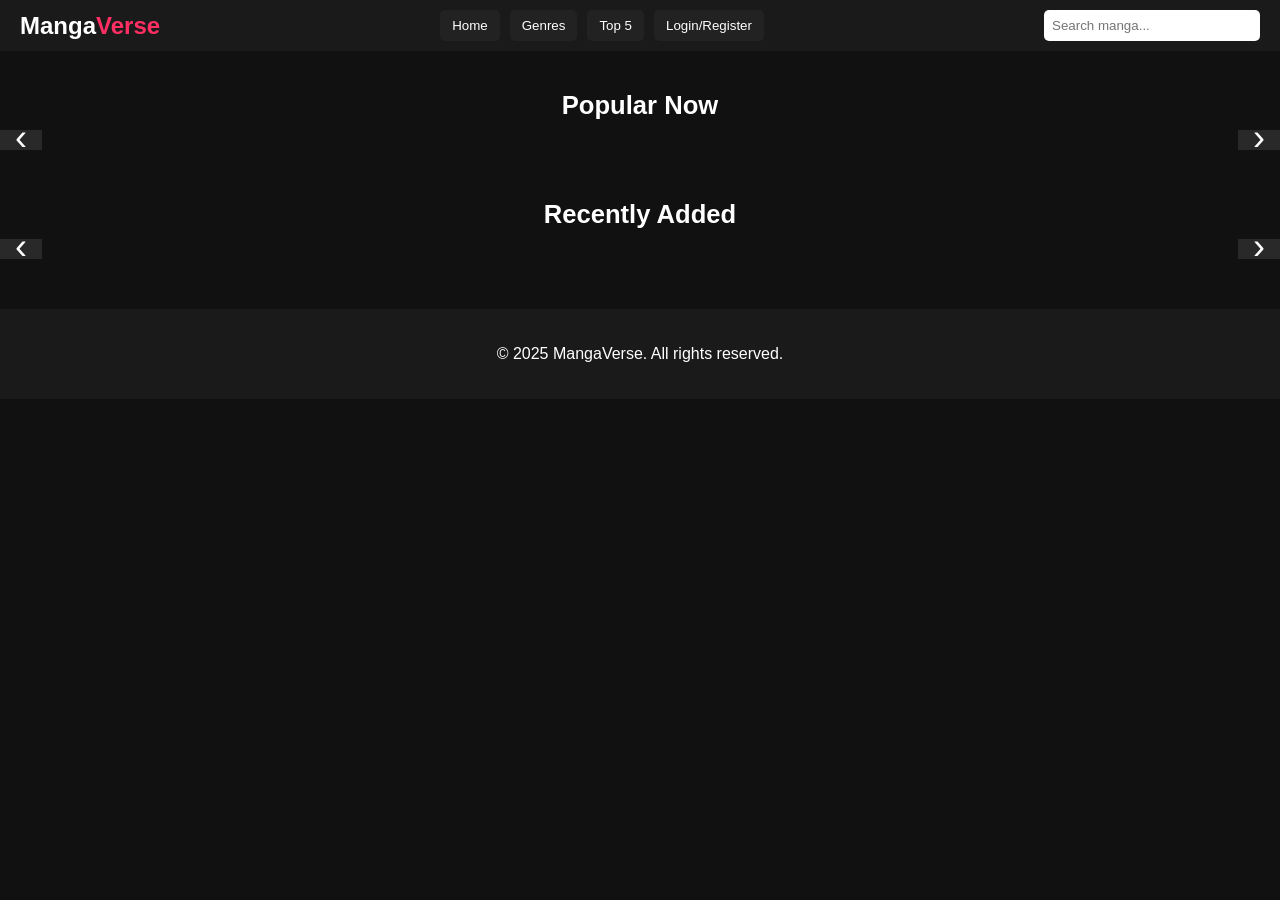
==== index.html @ 9e513396 "Add files via upload" ====
<!DOCTYPE html>
<html lang="en">
<head>
  <meta charset="UTF-8">
  <title>MangaVerse</title>
  <link rel="stylesheet" href="styles.css">
</head>
<body>
  <header class="navbar">
    <div class="logo">Manga<span>Verse</span></div>
    <nav class="nav-buttons">
      <button onclick="window.location.href='index.html'">Home</button>
      <div class="dropdown">
        <button>Genres</button>
        <div class="dropdown-content genres-dropdown">
          <a href="#">Action</a>
          <a href="#">Romance</a>
          <a href="#">Comedy</a>
          <a href="#">Drama</a>
        </div>
      </div>
      <div class="dropdown">
        <button>Top 5</button>
        <div class="dropdown-content">
          <a href="#">Of the Week</a>
          <a href="#">Of the Month</a>
          <a href="#">Of the Year</a>
          <a href="#">All Time</a>
        </div>
      </div>
      <button>Login/Register</button>
    </nav>
    <input type="text" id="searchBar" placeholder="Search manga...">
  </header>

  <main>
    <h2 class="section-title">Popular Now</h2>
    <div class="scroll-wrapper">
      <button class="scroll-btn left" onclick="scrollLeft('popularManga')">&#8249;</button>
      <div id="popularManga" class="manga-grid horizontal-scroll"></div>
      <button class="scroll-btn right" onclick="scrollRight('popularManga')">&#8250;</button>
    </div>

    <h2 class="section-title">Recently Added</h2>
    <div class="scroll-wrapper">
      <button class="scroll-btn left" onclick="scrollLeft('recentManga')">&#8249;</button>
      <div id="recentManga" class="manga-grid horizontal-scroll"></div>
      <button class="scroll-btn right" onclick="scrollRight('recentManga')">&#8250;</button>
    </div>
  </main>

  <footer>
    <p>© 2025 MangaVerse. All rights reserved.</p>
  </footer>

  <script src="script.js"></script>
</body>
</html>
---- styles.css ----
body {
  margin: 0;
  font-family: 'Segoe UI', sans-serif;
  background: #111;
  color: #fff;
}

.navbar {
  display: flex;
  justify-content: space-between;
  align-items: center;
  background: #1a1a1a;
  padding: 10px 20px;
  position: sticky;
  top: 0;
  z-index: 1000;
}

.logo {
  font-size: 1.5em;
  font-weight: bold;
}
.logo span {
  color: #ff2e63;
}

.nav-buttons {
  display: flex;
  gap: 10px;
}

.nav-buttons button {
  background: #222;
  color: #fff;
  border: none;
  padding: 8px 12px;
  border-radius: 5px;
  cursor: pointer;
}

.nav-buttons button:hover {
  background: #444;
}

#searchBar {
  padding: 8px;
  border-radius: 5px;
  border: none;
  width: 200px;
}

.section-title {
  margin: 30px 20px 10px;
  font-size: 1.6em;
}

.scroll-wrapper {
  position: relative;
  overflow: hidden;
  margin: 0 20px;
}

.horizontal-scroll {
  display: flex;
  overflow-x: auto;
  scroll-behavior: smooth;
  padding-bottom: 10px;
}

.manga-grid {
  display: flex;
  gap: 15px;
  padding: 10px 0;
}

.manga-card {
  min-width: 150px;
  max-width: 150px;
  background: #222;
  border-radius: 10px;
  overflow: hidden;
  text-align: center;
  flex-shrink: 0;
}

.manga-card img {
  width: 100%;
  height: 200px;
  object-fit: cover;
}

.manga-card h3 {
  font-size: 1em;
  margin: 10px 5px 5px;
}

.manga-card p {
  font-size: 0.85em;
  margin: 0 5px 10px;
  color: #ccc;
}

.scroll-btn {
  position: absolute;
  top: 50%;
  transform: translateY(-50%);
  background: rgba(200, 200, 200, 0.1);
  border: none;
  font-size: 24px;
  color: #ccc;
  cursor: pointer;
  padding: 10px;
  z-index: 1;
}

.scroll-btn.left {
  left: 0;
}
.scroll-btn.right {
  right: 0;
}

footer {
  text-align: center;
  padding: 20px;
  background: #1a1a1a;
  margin-top: 20px;
}

.dropdown {
  position: relative;
  display: inline-block;
}

.dropdown-content {
  display: none;
  position: absolute;
  background-color: #222;
  min-width: 160px;
  box-shadow: 0px 8px 16px rgba(0,0,0,0.2);
  z-index: 100;
}

.dropdown-content a {
  color: white;
  padding: 10px;
  text-decoration: none;
  display: block;
}

.dropdown-content a:hover {
  background-color: #444;
}

.dropdown:hover .dropdown-content {
  display: block;
}

/* Card consistency */
.manga-card {
  width: 160px;
  background: #222;
  border-radius: 10px;
  overflow: hidden;
  text-align: center;
  flex-shrink: 0;
  transition: transform 0.3s ease;
  cursor: pointer;
}
.manga-card:hover {
  transform: scale(1.05);
}

.manga-card img {
  width: 100%;
  height: 220px;
  object-fit: cover;
}

.manga-card h3 {
  font-size: 1em;
  margin: 10px 5px 5px;
}

.manga-card p {
  font-size: 0.85em;
  margin: 0 5px 10px;
  color: #ccc;
}

/* Scroll section fix */
.section-title {
  text-align: center;
  margin: 40px 0 10px;
  font-size: 1.6em;
  color: #fff;
}

/* Space between sections */
.scroll-wrapper {
  position: relative;
  overflow: hidden;
  margin: 0 auto 50px;
  max-width: 100%;
  padding: 0 40px;
}

/* Fix button visibility & size */
.scroll-btn {
  position: absolute;
  top: 40%;
  transform: translateY(-50%);
  background: rgba(255, 255, 255, 0.1);
  border: none;
  font-size: 36px;
  color: #fff;
  cursor: pointer;
  padding: 10px 15px;
  z-index: 10;
  transition: background 0.2s ease;
}
.scroll-btn:hover {
  background: rgba(255, 255, 255, 0.3);
}
.scroll-btn.left {
  left: 0;
}
.scroll-btn.right {
  right: 0;
}
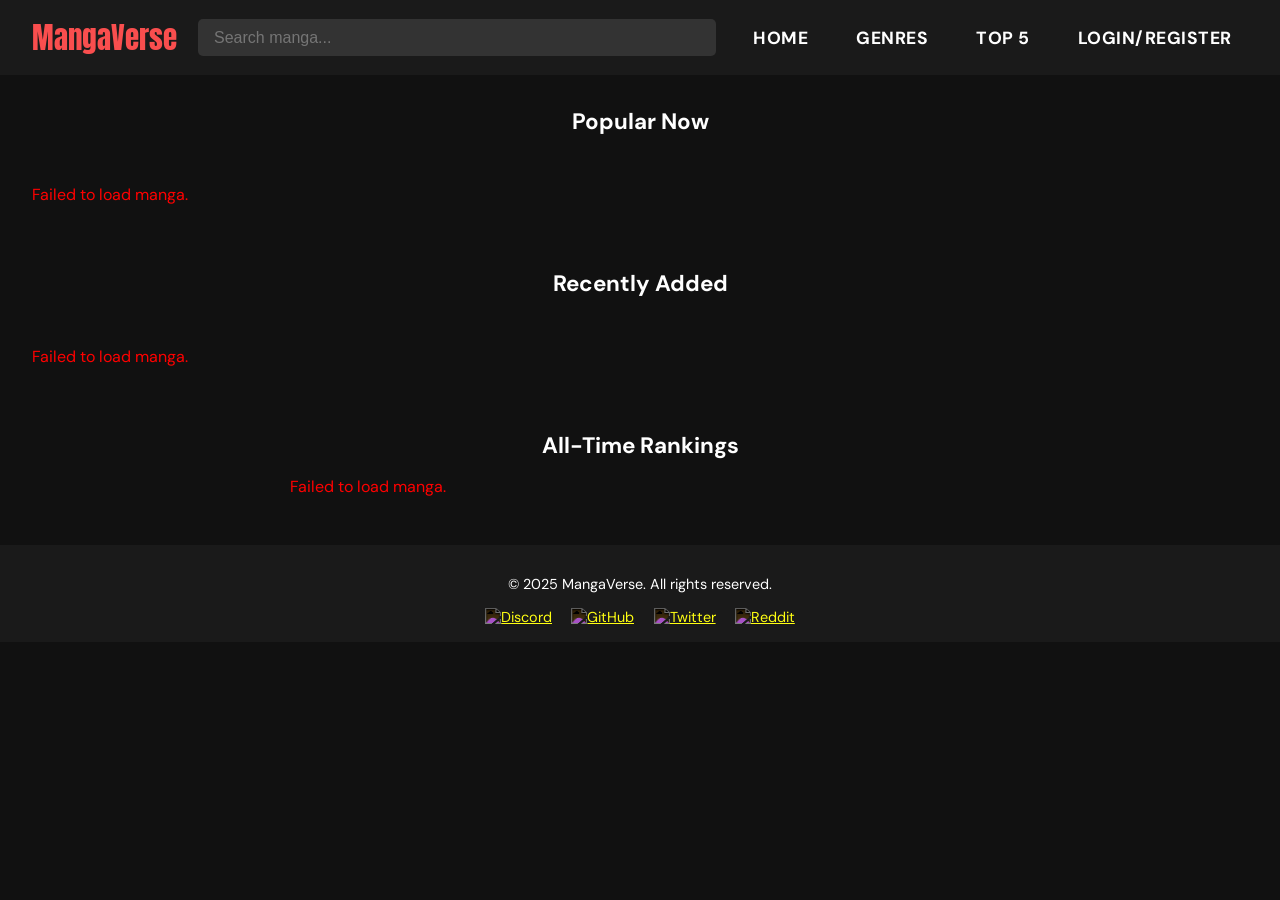
==== commit cf40f85e: "MangaVerse1.0 First version developed (with help from several AI learning tools like ChatGPT and Dee" ====
--- a/index.html
+++ b/index.html
@@ -1,56 +1,61 @@
 <!DOCTYPE html>
 <html lang="en">
 <head>
-  <meta charset="UTF-8">
+  <meta charset="UTF-8" />
+  <meta name="viewport" content="width=device-width, initial-scale=1.0"/>
   <title>MangaVerse</title>
-  <link rel="stylesheet" href="styles.css">
+  <link rel="stylesheet" href="style.css" />
+  <link href="https://fonts.googleapis.com/css2?family=Anton&family=DM+Sans&display=swap" rel="stylesheet">
+  <link rel="apple-touch-icon" sizes="180x180" href="apple-touch-icon.png">
+  <link rel="icon" type="image/png" sizes="32x32" href="favicon-32x32.png">
+  <link rel="icon" type="image/png" sizes="16x16" href="favicon-16x16.png">
+  <link rel="manifest" href="/site.webmanifest">
 </head>
 <body>
-  <header class="navbar">
-    <div class="logo">Manga<span>Verse</span></div>
-    <nav class="nav-buttons">
-      <button onclick="window.location.href='index.html'">Home</button>
-      <div class="dropdown">
-        <button>Genres</button>
-        <div class="dropdown-content genres-dropdown">
-          <a href="#">Action</a>
-          <a href="#">Romance</a>
-          <a href="#">Comedy</a>
-          <a href="#">Drama</a>
-        </div>
-      </div>
-      <div class="dropdown">
-        <button>Top 5</button>
-        <div class="dropdown-content">
-          <a href="#">Of the Week</a>
-          <a href="#">Of the Month</a>
-          <a href="#">Of the Year</a>
-          <a href="#">All Time</a>
-        </div>
-      </div>
-      <button>Login/Register</button>
-    </nav>
+  <nav class="navbar">
+    <div class="logo">MangaVerse</div>
     <input type="text" id="searchBar" placeholder="Search manga...">
-  </header>
+    <div class="nav-buttons">
+      <button class="nav-btn">Home</button>
+      <button class="nav-btn">Genres</button>
+      <button class="nav-btn">Top 5</button>
+      <button class="nav-btn">Login/Register</button>
+    </div>
+  </nav>
 
   <main>
-    <h2 class="section-title">Popular Now</h2>
-    <div class="scroll-wrapper">
-      <button class="scroll-btn left" onclick="scrollLeft('popularManga')">&#8249;</button>
-      <div id="popularManga" class="manga-grid horizontal-scroll"></div>
-      <button class="scroll-btn right" onclick="scrollRight('popularManga')">&#8250;</button>
-    </div>
+    <section class="section">
+      <h2 class="section-title">Popular Now</h2>
+      <div id="popular-scroll" class="scroll-container"></div>
+    </section>
 
-    <h2 class="section-title">Recently Added</h2>
-    <div class="scroll-wrapper">
-      <button class="scroll-btn left" onclick="scrollLeft('recentManga')">&#8249;</button>
-      <div id="recentManga" class="manga-grid horizontal-scroll"></div>
-      <button class="scroll-btn right" onclick="scrollRight('recentManga')">&#8250;</button>
-    </div>
+    <section class="section">
+      <h2 class="section-title">Recently Added</h2>
+      <div id="recent-scroll" class="scroll-container"></div>
+    </section>
+
+    <section class="section">
+      <h2 class="section-title">All-Time Rankings</h2>
+      <ul id="weekly-list" class="ranking-list"></ul>
+    </section>
   </main>
 
-  <footer>
-    <p>© 2025 MangaVerse. All rights reserved.</p>
+  <footer class="footer">
+    <p>&copy; 2025 MangaVerse. All rights reserved.</p>
+    <div class="social-icons">
+      <a href="https://discord.com/" target="_blank" aria-label="Discord">
+        <img src="https://cdn-icons-png.flaticon.com/512/5968/5968756.png" alt="Discord">
+      </a>
+      <a href="https://github.com/" target="_blank" aria-label="GitHub">
+        <img src="https://cdn-icons-png.flaticon.com/512/733/733553.png" alt="GitHub">
+      </a>
+      <a href="https://twitter.com/" target="_blank" aria-label="Twitter">
+        <img src="https://cdn-icons-png.flaticon.com/512/733/733579.png" alt="Twitter">
+      </a>
+      <a href="https://reddit.com/" target="_blank" aria-label="Reddit">
+        <img src="https://cdn-icons-png.flaticon.com/512/2111/2111589.png" alt="Reddit">
+      </a>
+    </div>
   </footer>
 
   <script src="script.js"></script>
--- a/style.css
+++ b/style.css
@@ -0,0 +1,186 @@
+body {
+  margin: 0;
+  background-color: #111;
+  font-family: 'DM Sans', sans-serif;
+  color: #fff;
+}
+
+.navbar {
+  display: flex;
+  align-items: center;
+  justify-content: space-between;
+  padding: 1rem 2rem;
+  background-color: #1a1a1a;
+  flex-wrap: wrap;
+}
+
+.logo {
+  font-family: 'Anton', sans-serif;
+  font-size: 1.8rem;
+  color: #f94e4e;
+}
+
+#searchBar {
+  width: 40%;
+  padding: 0.6rem 1rem;
+  font-size: 1rem;
+  border: none;
+  border-radius: 5px;
+  outline: none;
+  background-color: #333;
+  color: #fff;
+}
+
+.nav-buttons {
+  display: flex;
+  gap: 1rem;
+}
+
+.nav-btn {
+  background: none;
+  border: none;
+  color: #fff;
+  font-size: 1.1rem;
+  font-weight: bold;
+  font-family: 'DM Sans', sans-serif;
+  cursor: pointer;
+  padding: 0.5rem 1rem;
+  transition: background 0.3s;
+  text-transform: uppercase;
+  letter-spacing: 0.5px;
+}
+
+.nav-btn:hover {
+  background-color: #333;
+  border-radius: 4px;
+}
+
+.section {
+  margin-top: 2rem;
+  padding: 0 2rem;
+}
+
+.section-title {
+  font-size: 1.4rem;
+  margin-bottom: 1rem;
+  text-align: center;
+}
+
+.scroll-container {
+  display: flex;
+  gap: 1rem;
+  overflow-x: auto;
+  scroll-behavior: smooth;
+  padding: 1rem 0;
+  scrollbar-width: none;
+}
+
+.scroll-container::-webkit-scrollbar {
+  display: none;
+}
+
+.card {
+  flex: 0 0 auto;
+  width: 160px;
+  border-radius: 12px;
+  overflow: hidden;
+  background-color: #222;
+  transition: transform 0.3s ease;
+  cursor: pointer;
+}
+
+.card:hover {
+  transform: scale(1.05);
+  box-shadow: 0 6px 20px rgba(255, 255, 255, 0.1);
+}
+
+.card img {
+  width: 100%;
+  height: auto;
+  display: block;
+  border-radius: 12px;
+}
+
+.card h3 {
+  color: #fff;
+  font-size: 0.9rem;
+  padding: 0.5rem;
+  text-align: center;
+}
+
+.ranking-list {
+  list-style: none;
+  padding: 0;
+  margin: 1rem 0 2rem;
+  max-width: 700px;
+  margin-left: auto;
+  margin-right: auto;
+}
+
+.ranking-list li {
+  background-color: #1e1e1e;
+  padding: 1rem;
+  margin-bottom: 0.75rem;
+  border-radius: 10px;
+  display: flex;
+  justify-content: space-between;
+  align-items: center;
+  transition: background 0.2s;
+}
+
+.ranking-list li:hover {
+  background-color: #2a2a2a;
+}
+
+.ranking-title {
+  font-size: 1rem;
+  font-weight: 600;
+}
+
+.ranking-stats {
+  font-size: 0.9rem;
+  color: #bbb;
+}
+
+.footer {
+  text-align: center;
+  padding: 1rem;
+  margin-top: 3rem;
+  background-color: #1a1a1a;
+  font-size: 0.9rem;
+}
+
+@media screen and (max-width: 768px) {
+  #searchBar {
+    width: 100%;
+    margin-top: 1rem;
+  }
+  .navbar {
+    flex-direction: column;
+    align-items: flex-start;
+  }
+  .nav-buttons {
+    justify-content: center;
+    flex-wrap: wrap;
+    width: 100%;
+  }
+}
+
+.social-icons {
+  display: flex;
+  justify-content: center;
+  gap: 1.2rem;
+  margin-top: 0.7rem;
+}
+
+.social-icons img {
+  width: 28px;
+  height: 28px;
+  filter: invert(100%);
+  transition: transform 0.3s ease;
+}
+
+.social-icons a:hover img {
+  transform: scale(1.2);
+}
+
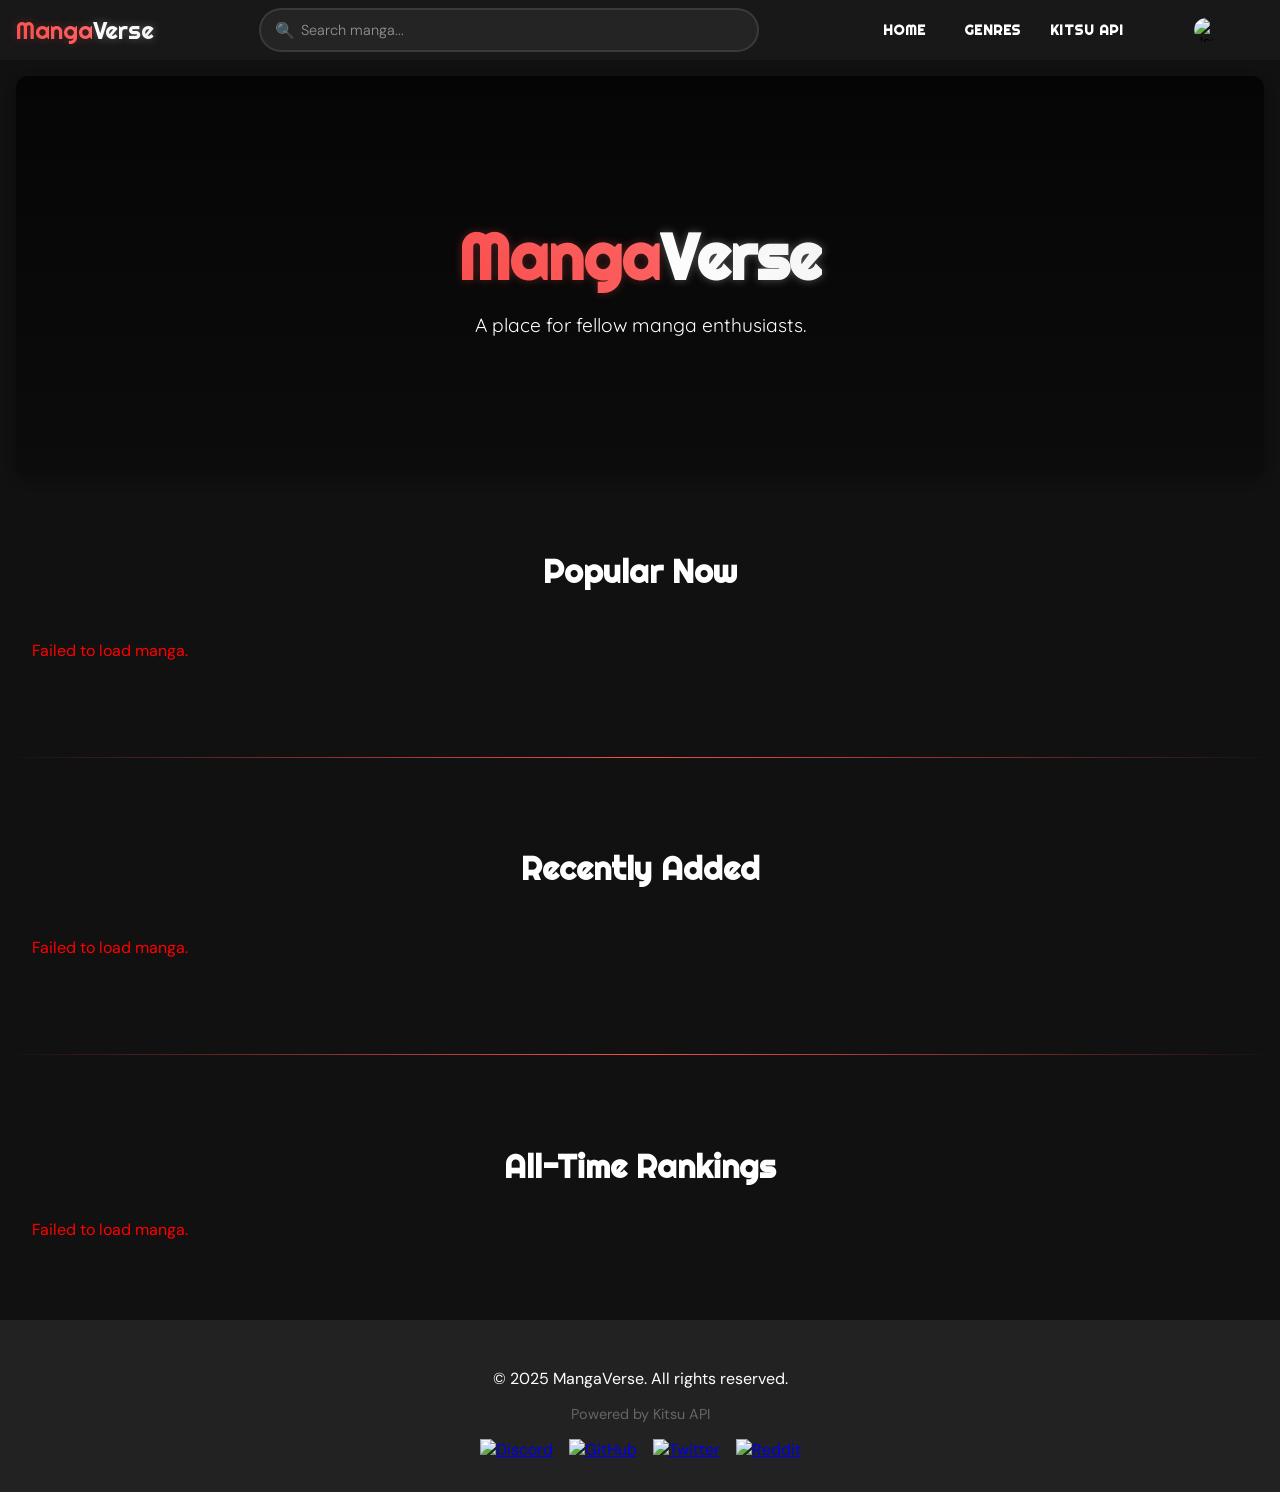
==== commit e11607ca: "Reworked MangaVerse Added a few new features and animations. Fixed a few minor bugs, issues during " ====
--- a/index.html
+++ b/index.html
@@ -5,7 +5,7 @@
   <meta name="viewport" content="width=device-width, initial-scale=1.0"/>
   <title>MangaVerse</title>
   <link rel="stylesheet" href="style.css" />
-  <link href="https://fonts.googleapis.com/css2?family=Anton&family=DM+Sans&display=swap" rel="stylesheet">
+  <link href="https://fonts.googleapis.com/css2?family=Anton&family=DM+Sans&family=Righteous&family=Quicksand:wght@400;600&display=swap" rel="stylesheet">
   <link rel="apple-touch-icon" sizes="180x180" href="apple-touch-icon.png">
   <link rel="icon" type="image/png" sizes="32x32" href="favicon-32x32.png">
   <link rel="icon" type="image/png" sizes="16x16" href="favicon-16x16.png">
@@ -13,15 +13,61 @@
 </head>
 <body>
   <nav class="navbar">
-    <div class="logo">MangaVerse</div>
-    <input type="text" id="searchBar" placeholder="Search manga...">
+    <div class="logo">
+      <span class="logo-part-1">Manga</span><span class="logo-part-2">Verse</span>
+    </div>
+    <div class="search-container">
+      <input type="text" id="searchBar" placeholder="Search manga...">
+      <span class="search-icon">🔍</span>
+    </div>
     <div class="nav-buttons">
-      <button class="nav-btn">Home</button>
-      <button class="nav-btn">Genres</button>
-      <button class="nav-btn">Top 5</button>
-      <button class="nav-btn">Login/Register</button>
+      <button class="nav-btn" id="home-btn">Home</button>
+      
+      <div class="genres-dropdown-container">
+        <button class="nav-btn" id="genres-btn">Genres</button>
+        <div class="genres-dropdown">
+          <div class="genres-column">
+            <a href="#" data-genre="action">Action</a>
+            <a href="#" data-genre="adventure">Adventure</a>
+            <a href="#" data-genre="comedy">Comedy</a>
+            <a href="#" data-genre="drama">Drama</a>
+            <a href="#" data-genre="fantasy">Fantasy</a>
+            <a href="#" data-genre="horror">Horror</a>
+          </div>
+          <div class="genres-column">
+            <a href="#" data-genre="mystery">Mystery</a>
+            <a href="#" data-genre="romance">Romance</a>
+            <a href="#" data-genre="sci-fi">Sci-Fi</a>
+            <a href="#" data-genre="slice-of-life">Slice of Life</a>
+            <a href="#" data-genre="sports">Sports</a>
+            <a href="#" data-genre="supernatural">Supernatural</a>
+          </div>
+        </div>
+      </div>
+
+      <a href="https://kitsu.docs.apiary.io/" target="_blank" rel="noopener noreferrer" class="nav-btn" id="kitsu-api-btn">Kitsu API</a>
+
+      <div class="user-dropdown">
+        <button class="user-btn">
+          <img src="https://cdn-icons-png.flaticon.com/512/149/149071.png" alt="User" class="user-icon">
+        </button>
+        <div class="dropdown-content">
+          <a href="#">Login</a>
+          <a href="#">Register</a>
+        </div>
+      </div>
     </div>
   </nav>
+
+  <section class="welcome-section">
+    <div class="welcome-overlay"></div>
+    <div class="welcome-content">
+      <h1>
+        <span class="welcome-part-1">Manga</span><span class="welcome-part-2">Verse</span>
+      </h1>
+      <p>A place for fellow manga enthusiasts.</p>
+    </div>
+  </section>
 
   <main>
     <section class="section">
@@ -29,10 +75,14 @@
       <div id="popular-scroll" class="scroll-container"></div>
     </section>
 
+    <hr class="section-divider">
+
     <section class="section">
       <h2 class="section-title">Recently Added</h2>
       <div id="recent-scroll" class="scroll-container"></div>
     </section>
+
+    <hr class="section-divider">
 
     <section class="section">
       <h2 class="section-title">All-Time Rankings</h2>
@@ -42,6 +92,7 @@
 
   <footer class="footer">
     <p>&copy; 2025 MangaVerse. All rights reserved.</p>
+    <p class="api-credit">Powered by Kitsu API</p>
     <div class="social-icons">
       <a href="https://discord.com/" target="_blank" aria-label="Discord">
         <img src="https://cdn-icons-png.flaticon.com/512/5968/5968756.png" alt="Discord">
--- a/style.css
+++ b/style.css
@@ -3,66 +3,394 @@
   background-color: #111;
   font-family: 'DM Sans', sans-serif;
   color: #fff;
+  overflow-x: hidden;
 }
 
 .navbar {
   display: flex;
   align-items: center;
   justify-content: space-between;
-  padding: 1rem 2rem;
-  background-color: #1a1a1a;
+  padding: 0.5rem 1rem;
+  background-color: rgba(26, 26, 26, 0.95);
+  backdrop-filter: blur(10px);
+  position: sticky;
+  top: 0;
+  z-index: 1000;
   flex-wrap: wrap;
+  width: 100%;
+  box-sizing: border-box;
+}
+
+.navbar-top {
+  display: flex;
+  align-items: center;
+  justify-content: space-between;
+  width: 100%;
+  padding: 1rem;
+  border-bottom: 1px solid rgba(255, 255, 255, 0.1);
+}
+
+.navbar-bottom {
+  display: flex;
+  align-items: center;
+  justify-content: center;
+  width: 100%;
+  background-color: rgba(34, 34, 34, 0.8);
+  padding: 0.5rem 1rem;
 }
 
 .logo {
-  font-family: 'Anton', sans-serif;
-  font-size: 1.8rem;
+  font-family: 'Righteous', cursive;
+  font-size: 1.5rem;
+  display: flex;
+  align-items: center;
+  transition: all 0.3s ease;
+  cursor: pointer;
+  white-space: nowrap;
+}
+
+.logo:hover {
+  transform: scale(1.05);
+  text-shadow: 0 0 20px rgba(249, 78, 78, 0.5), 0 0 40px rgba(249, 78, 78, 0.3);
+}
+
+.logo-part-1 {
+  background: linear-gradient(45deg, #f94e4e, #ff6b6b);
+  -webkit-background-clip: text;
+  -webkit-text-fill-color: transparent;
+  text-shadow: 0 0 10px rgba(249, 78, 78, 0.3);
+  transition: all 0.3s ease;
+}
+
+.logo-part-2 {
+  background: linear-gradient(45deg, #ffffff, #f0f0f0);
+  -webkit-background-clip: text;
+  -webkit-text-fill-color: transparent;
+  text-shadow: 0 0 10px rgba(255, 255, 255, 0.3);
+  transition: all 0.3s ease;
+}
+
+.logo:hover .logo-part-1 {
+  text-shadow: 0 0 20px rgba(249, 78, 78, 0.5), 0 0 40px rgba(249, 78, 78, 0.3);
+}
+
+.logo:hover .logo-part-2 {
+  text-shadow: 0 0 20px rgba(255, 255, 255, 0.5), 0 0 40px rgba(255, 255, 255, 0.3);
+}
+
+.search-container {
+  position: relative;
+  width: clamp(200px, 40%, 500px);
+  margin: 0 1rem;
+}
+
+#searchBar {
+  width: 100%;
+  padding: 0.7rem 2.5rem;
+  font-size: 0.9rem;
+  border: 2px solid rgba(255, 255, 255, 0.1);
+  border-radius: 50px;
+  outline: none;
+  background-color: rgba(255, 255, 255, 0.05);
+  color: #fff;
+  font-family: 'DM Sans', sans-serif;
+  transition: all 0.3s ease;
+  box-sizing: border-box;
+  backdrop-filter: blur(5px);
+}
+
+#searchBar::placeholder {
+  color: rgba(255, 255, 255, 0.5);
+  font-weight: 300;
+}
+
+#searchBar:focus {
+  border-color: #f94e4e;
+  background-color: rgba(255, 255, 255, 0.1);
+  box-shadow: 0 0 15px rgba(249, 78, 78, 0.2);
+}
+
+.search-icon {
+  position: absolute;
+  left: 1rem;
+  top: 50%;
+  transform: translateY(-50%);
+  color: rgba(255, 255, 255, 0.5);
+  transition: all 0.3s ease;
+  pointer-events: none;
+}
+
+#searchBar:focus + .search-icon {
   color: #f94e4e;
 }
 
-#searchBar {
-  width: 40%;
-  padding: 0.6rem 1rem;
-  font-size: 1rem;
-  border: none;
-  border-radius: 5px;
-  outline: none;
-  background-color: #333;
-  color: #fff;
-}
-
 .nav-buttons {
   display: flex;
-  gap: 1rem;
+  gap: 0.5rem;
+  align-items: center;
+  position: relative;
+  flex-wrap: nowrap;
+  justify-content: center;
+  min-width: 400px;
 }
 
 .nav-btn {
   background: none;
   border: none;
   color: #fff;
-  font-size: 1.1rem;
+  font-size: 0.85rem;
   font-weight: bold;
-  font-family: 'DM Sans', sans-serif;
+  font-family: 'Righteous', cursive;
   cursor: pointer;
-  padding: 0.5rem 1rem;
-  transition: background 0.3s;
+  padding: 0.3rem 0.6rem;
+  transition: all 0.3s ease;
   text-transform: uppercase;
   letter-spacing: 0.5px;
+  text-decoration: none;
+  white-space: nowrap;
+  flex: 1;
+  text-align: center;
+  min-width: 80px;
 }
 
 .nav-btn:hover {
+  color: #f94e4e;
+  transform: translateY(-2px);
+}
+
+.genres-dropdown-container {
+  position: relative;
+}
+
+.genres-dropdown {
+  display: none;
+  position: absolute;
+  top: 100%;
+  left: 50%;
+  transform: translateX(-50%) translateY(-10px);
+  background-color: #222;
+  min-width: 300px;
+  box-shadow: 0 8px 16px rgba(0,0,0,0.2);
+  border-radius: 8px;
+  z-index: 1000;
+  padding: 1rem;
+  margin-top: 0.5rem;
+  opacity: 0;
+  transition: all 0.3s ease;
+  grid-template-columns: repeat(2, 1fr);
+  gap: 0.5rem;
+}
+
+.genres-dropdown::before {
+  content: '';
+  position: absolute;
+  top: -20px;
+  left: 0;
+  right: 0;
+  height: 20px;
+  background: transparent;
+}
+
+.genres-dropdown a {
+  display: block;
+  color: #fff;
+  text-decoration: none;
+  padding: 0.4rem 1rem;
+  font-family: 'DM Sans', sans-serif;
+  font-size: 0.85rem;
+  transition: all 0.3s ease;
+  white-space: nowrap;
+  text-align: left;
+  border-radius: 4px;
+}
+
+.genres-dropdown a:hover {
   background-color: #333;
-  border-radius: 4px;
+  color: #f94e4e;
+}
+
+.genres-dropdown-container:hover .genres-dropdown,
+.genres-dropdown:hover {
+  display: grid;
+  opacity: 1;
+  transform: translateX(-50%) translateY(0);
+}
+
+#kitsu-api-btn {
+  display: flex;
+  align-items: center;
+  gap: 0.5rem;
+}
+
+#kitsu-api-btn::after {
+  content: '↗';
+  font-size: 0.8rem;
+  opacity: 0;
+  transition: all 0.3s ease;
+}
+
+#kitsu-api-btn:hover::after {
+  opacity: 1;
+  transform: translate(2px, -2px);
+}
+
+.user-dropdown {
+  position: relative;
+  display: inline-block;
+  width: 100%;
+}
+
+.user-btn {
+  background: none;
+  border: none;
+  cursor: pointer;
+  padding: 0;
+  width: 100%;
+  display: flex;
+  align-items: center;
+  justify-content: center;
+  gap: 0.5rem;
+}
+
+.user-icon {
+  width: 24px;
+  height: 24px;
+  border-radius: 50%;
+  transition: transform 0.3s ease;
+}
+
+.user-icon:hover {
+  transform: scale(1.1);
+}
+
+.dropdown-content {
+  display: none;
+  position: absolute;
+  right: 0;
+  background-color: #222;
+  min-width: 160px;
+  box-shadow: 0 8px 16px rgba(0,0,0,0.2);
+  border-radius: 8px;
+  z-index: 1;
+  width: 100%;
+}
+
+.dropdown-content a {
+  color: #fff;
+  padding: 12px 16px;
+  text-decoration: none;
+  display: block;
+  font-family: 'DM Sans', sans-serif;
+  transition: background-color 0.3s;
+  text-align: center;
+}
+
+.dropdown-content a:hover {
+  background-color: #333;
+  color: #f94e4e;
+}
+
+.user-dropdown:hover .dropdown-content {
+  display: block;
+}
+
+.welcome-section {
+  position: relative;
+  height: clamp(300px, 50vh, 400px);
+  background-image: url('animebg.jpg');
+  background-size: cover;
+  background-position: center;
+  display: flex;
+  align-items: center;
+  justify-content: center;
+  text-align: center;
+  border-radius: 12px;
+  margin: 1rem;
+  overflow: hidden;
+  box-shadow: 0 4px 12px rgba(0, 0, 0, 0.3);
+}
+
+.welcome-overlay {
+  position: absolute;
+  top: 0;
+  left: 0;
+  right: 0;
+  bottom: 0;
+  background: linear-gradient(to bottom, rgba(0,0,0,0.7), rgba(0,0,0,0.3));
+  z-index: 1;
+}
+
+.welcome-content {
+  position: relative;
+  z-index: 2;
+  max-width: 800px;
+  padding: 2rem;
+}
+
+.welcome-content h1 {
+  font-size: clamp(2rem, 8vw, 4rem);
+  margin: 0;
+  font-family: 'Righteous', cursive;
+  text-shadow: 0 0 20px rgba(0,0,0,0.5);
+  transition: all 0.3s ease;
+}
+
+.welcome-content h1:hover {
+  transform: scale(1.05);
+}
+
+.welcome-part-1 {
+  background: linear-gradient(45deg, #f94e4e, #ff6b6b);
+  -webkit-background-clip: text;
+  -webkit-text-fill-color: transparent;
+  text-shadow: 0 0 10px rgba(249, 78, 78, 0.3);
+  transition: all 0.3s ease;
+}
+
+.welcome-part-2 {
+  background: linear-gradient(45deg, #ffffff, #f0f0f0);
+  -webkit-background-clip: text;
+  -webkit-text-fill-color: transparent;
+  text-shadow: 0 0 10px rgba(255, 255, 255, 0.3);
+  transition: all 0.3s ease;
+}
+
+.welcome-content h1:hover .welcome-part-1 {
+  text-shadow: 0 0 20px rgba(249, 78, 78, 0.5), 0 0 40px rgba(249, 78, 78, 0.3);
+}
+
+.welcome-content h1:hover .welcome-part-2 {
+  text-shadow: 0 0 20px rgba(255, 255, 255, 0.5), 0 0 40px rgba(255, 255, 255, 0.3);
+}
+
+.welcome-content p {
+  font-size: clamp(1rem, 3vw, 1.2rem);
+  margin: 1rem 0 0;
+  color: #fff;
+  font-family: 'Quicksand', sans-serif;
+  transition: all 0.3s ease;
+}
+
+.welcome-content:hover p {
+  transform: translateY(-5px);
+}
+
+.section-divider {
+  border: none;
+  height: 1px;
+  background: linear-gradient(to right, transparent, #f94e4e, transparent);
+  margin: 2rem 0;
 }
 
 .section {
-  margin-top: 2rem;
-  padding: 0 2rem;
+  padding: clamp(1rem, 3vw, 2rem);
 }
 
 .section-title {
-  font-size: 1.4rem;
+  font-size: clamp(1.5rem, 4vw, 2rem);
   margin-bottom: 1rem;
+  font-family: 'Righteous', cursive;
+  color: #fff;
   text-align: center;
 }
 
@@ -73,114 +401,331 @@
   scroll-behavior: smooth;
   padding: 1rem 0;
   scrollbar-width: none;
+  -webkit-overflow-scrolling: touch;
+  user-select: none;
+  -webkit-user-select: none;
+  -moz-user-select: none;
+  -ms-user-select: none;
+  cursor: grab;
+  position: relative;
+  width: 100%;
 }
 
 .scroll-container::-webkit-scrollbar {
   display: none;
 }
 
+.scroll-container:active {
+  cursor: grabbing;
+}
+
+.scroll-container.grabbing {
+  cursor: grabbing;
+  scroll-behavior: auto;
+}
+
 .card {
   flex: 0 0 auto;
-  width: 160px;
+  width: clamp(150px, 30vw, 180px);
   border-radius: 12px;
   overflow: hidden;
   background-color: #222;
+  transition: all 0.3s ease;
+  cursor: pointer;
+  position: relative;
+  box-shadow: 0 4px 8px rgba(0,0,0,0.2);
+  user-select: none;
+  -webkit-user-select: none;
+  -moz-user-select: none;
+  -ms-user-select: none;
+}
+
+.card a {
+  text-decoration: none;
+  color: inherit;
+  display: block;
+}
+
+.card:hover {
+  transform: translateY(-5px);
+  box-shadow: 0 8px 16px rgba(0,0,0,0.3);
+}
+
+.card img {
+  width: 100%;
+  height: clamp(200px, 40vw, 250px);
+  object-fit: cover;
   transition: transform 0.3s ease;
-  cursor: pointer;
-}
-
-.card:hover {
+}
+
+.card:hover img {
   transform: scale(1.05);
-  box-shadow: 0 6px 20px rgba(255, 255, 255, 0.1);
-}
-
-.card img {
-  width: 100%;
-  height: auto;
-  display: block;
-  border-radius: 12px;
 }
 
 .card h3 {
-  color: #fff;
-  font-size: 0.9rem;
-  padding: 0.5rem;
+  margin: 0;
+  padding: clamp(0.5rem, 2vw, 1rem);
+  font-size: clamp(0.8rem, 2vw, 1rem);
+  font-family: 'DM Sans', sans-serif;
+  color: #fff;
   text-align: center;
+  background: linear-gradient(to bottom, transparent, rgba(0,0,0,0.8));
+  position: absolute;
+  bottom: 0;
+  left: 0;
+  right: 0;
+  transition: all 0.3s ease;
+}
+
+.card:hover h3 {
+  background: linear-gradient(to bottom, transparent, rgba(249, 78, 78, 0.8));
 }
 
 .ranking-list {
   list-style: none;
   padding: 0;
-  margin: 1rem 0 2rem;
-  max-width: 700px;
-  margin-left: auto;
-  margin-right: auto;
+  margin: 0;
+  display: flex;
+  flex-direction: column;
+  gap: 1rem;
 }
 
 .ranking-list li {
-  background-color: #1e1e1e;
+  background-color: #222;
   padding: 1rem;
-  margin-bottom: 0.75rem;
-  border-radius: 10px;
+  border-radius: 8px;
+  transition: all 0.3s ease;
   display: flex;
   justify-content: space-between;
   align-items: center;
-  transition: background 0.2s;
 }
 
 .ranking-list li:hover {
-  background-color: #2a2a2a;
+  transform: translateX(10px);
+  background-color: #333;
 }
 
 .ranking-title {
-  font-size: 1rem;
-  font-weight: 600;
+  font-weight: bold;
+  color: #fff;
 }
 
 .ranking-stats {
+  color: #666;
   font-size: 0.9rem;
-  color: #bbb;
 }
 
 .footer {
   text-align: center;
-  padding: 1rem;
-  margin-top: 3rem;
-  background-color: #1a1a1a;
+  padding: 2rem;
+  background-color: #222;
+  margin-top: 2rem;
+}
+
+.api-credit {
+  color: #666;
   font-size: 0.9rem;
+  margin: 0.5rem 0;
+}
+
+.social-icons {
+  display: flex;
+  justify-content: center;
+  gap: 1rem;
+  margin-top: 1rem;
+}
+
+.social-icons img {
+  width: 24px;
+  height: 24px;
+  transition: transform 0.3s ease;
+}
+
+.social-icons a:hover img {
+  transform: scale(1.2);
 }
 
 @media screen and (max-width: 768px) {
-  #searchBar {
-    width: 100%;
-    margin-top: 1rem;
-  }
   .navbar {
     flex-direction: column;
-    align-items: flex-start;
-  }
+    padding: 0.3rem;
+    gap: 0.3rem;
+  }
+
+  .logo {
+    font-size: 1.2rem;
+    justify-content: center;
+    margin-bottom: 0.3rem;
+  }
+
+  .search-container {
+    width: 100%;
+    margin: 0.5rem 0;
+  }
+
+  #searchBar {
+    padding: 0.6rem 2.2rem;
+    font-size: 0.85rem;
+    background-color: rgba(255, 255, 255, 0.03);
+  }
+
+  .navbar-bottom {
+    padding: 0.3rem;
+  }
+
   .nav-buttons {
-    justify-content: center;
-    flex-wrap: wrap;
     width: 100%;
-  }
-}
-
-.social-icons {
-  display: flex;
-  justify-content: center;
-  gap: 1.2rem;
-  margin-top: 0.7rem;
-}
-
-.social-icons img {
-  width: 28px;
-  height: 28px;
-  filter: invert(100%);
-  transition: transform 0.3s ease;
-}
-
-.social-icons a:hover img {
-  transform: scale(1.2);
-}
-
+    min-width: auto;
+    gap: 0.3rem;
+    margin-top: 0.3rem;
+  }
+
+  .nav-btn {
+    font-size: 0.75rem;
+    padding: 0.3rem 0.5rem;
+    min-width: auto;
+  }
+
+  .genres-dropdown {
+    min-width: 280px;
+    padding: 0.8rem;
+  }
+
+  .genres-dropdown a {
+    font-size: 0.8rem;
+    padding: 0.3rem 0.8rem;
+  }
+
+  .user-dropdown {
+    width: 100%;
+    order: 4;
+    margin-top: 0.5rem;
+  }
+
+  .user-btn {
+    padding: 0.5rem;
+    background-color: rgba(255, 255, 255, 0.05);
+    border-radius: 8px;
+  }
+
+  .dropdown-content {
+    position: fixed;
+    top: 50%;
+    left: 50%;
+    transform: translate(-50%, -50%);
+    width: 90%;
+    max-width: 300px;
+    background-color: #222;
+    border-radius: 12px;
+    padding: 1rem;
+  }
+
+  .dropdown-content a {
+    padding: 1rem;
+    font-size: 1rem;
+    border-radius: 8px;
+    margin: 0.5rem 0;
+  }
+
+  .scroll-container {
+    cursor: grab;
+  }
+
+  .scroll-container:active {
+    cursor: grabbing;
+  }
+
+  .welcome-section {
+    margin: 0.5rem;
+    height: 40vh;
+  }
+
+  .card {
+    width: 45%;
+    margin: 0 auto;
+  }
+}
+
+@media screen and (max-width: 480px) {
+  .navbar {
+    padding: 0.3rem;
+  }
+
+  .nav-btn {
+    font-size: 0.7rem;
+    padding: 0.2rem 0.4rem;
+  }
+
+  .welcome-section {
+    height: 35vh;
+  }
+
+  .card {
+    width: 90%;
+  }
+
+  .section {
+    padding: 1rem;
+  }
+
+  .genres-dropdown {
+    position: fixed;
+    top: 50%;
+    left: 50%;
+    transform: translate(-50%, -50%) scale(0.9);
+    width: 90%;
+    min-width: auto;
+    max-width: 280px;
+    padding: 0.8rem;
+  }
+
+  .genres-dropdown-container:hover .genres-dropdown,
+  .genres-dropdown:hover {
+    transform: translate(-50%, -50%) scale(1);
+  }
+
+  .user-btn {
+    padding: 0.4rem;
+    font-size: 0.75rem;
+  }
+
+  .user-icon {
+    width: 20px;
+    height: 20px;
+  }
+
+  #searchBar {
+    padding: 0.5rem 2rem;
+    font-size: 0.8rem;
+  }
+
+  .search-icon {
+    left: 0.8rem;
+    font-size: 0.9rem;
+  }
+}
+
+@media screen and (min-width: 769px) and (max-width: 1024px) {
+  .card {
+    width: 22%;
+  }
+
+  .welcome-section {
+    height: 45vh;
+  }
+
+  .genres-dropdown {
+    min-width: 280px;
+  }
+}
+
+@media screen and (min-width: 1025px) {
+  .card {
+    width: 180px;
+  }
+
+  .welcome-section {
+    height: 400px;
+  }
+}
+
